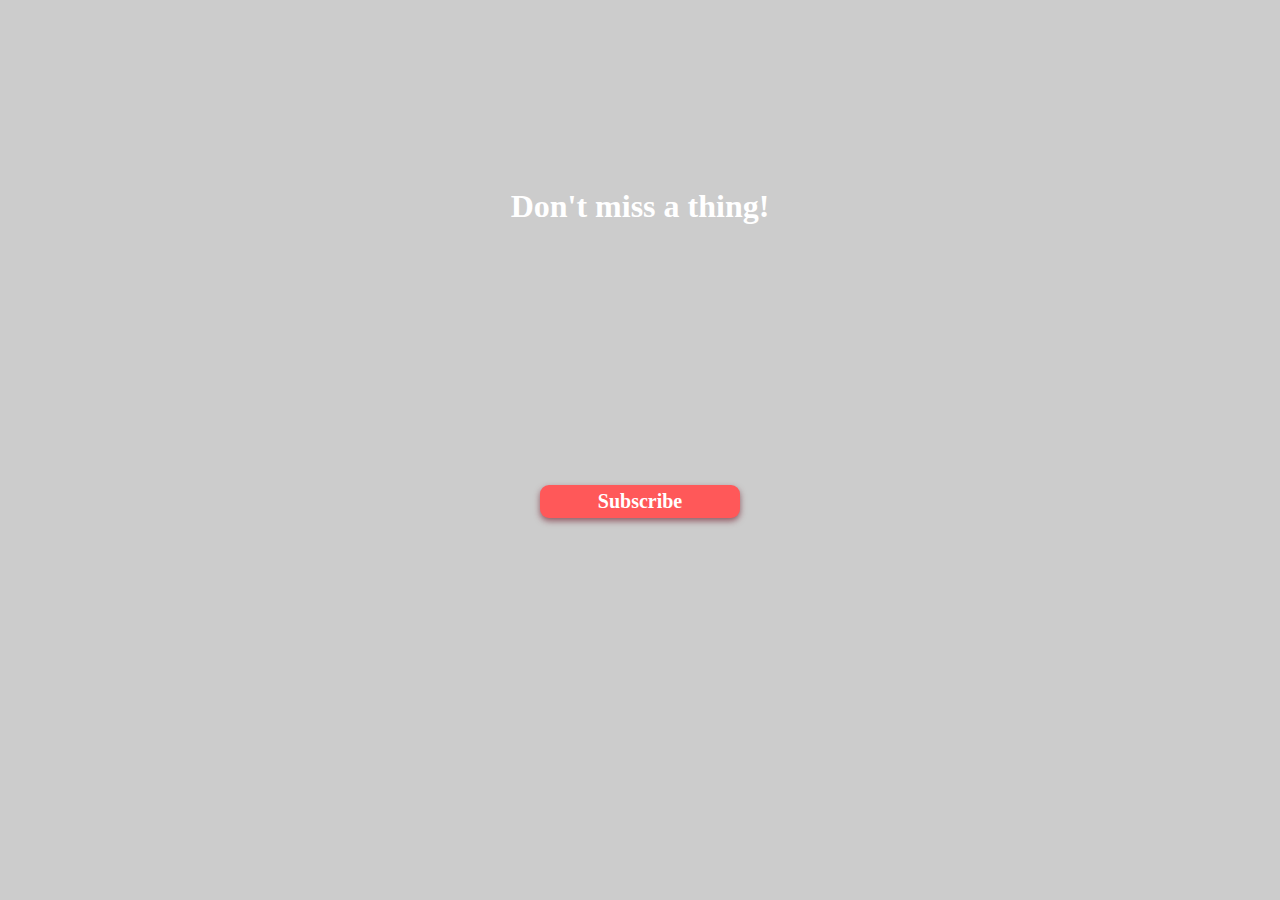
==== index.html @ 4e58246c "Update index.html" ====
<!DOCTYPE html>
<html>
<head>
	<title>
		Startup of your life
	</title>
	<link rel="stylesheet" href="https://maxcdn.bootstrapcdn.com/bootstrap/4.0.0-alpha.6/css/bootstrap.min.css" integrity="sha384-rwoIResjU2yc3z8GV/NPeZWAv56rSmLldC3R/AZzGRnGxQQKnKkoFVhFQhNUwEyJ" crossorigin="anonymous">
	<link rel="stylesheet" href="startup.css">
</head>
<body background="header.jpg" style="font-family: Montserrat">
	<div class="container">
		<h1>Don't miss a thing!</h1>
		<!--
		<form>
			Complete name<br><input type="text" name="Name" style="margin-bottom: 10px"><br>
			Email<br><input type="email" name="email" style="margin-bottom: 10px"><br>
			Confirm your email<br><input type="email" name="confirm email"><br>
		</form>-->

						<!-- Begin Mailchimp Signup Form -->
				<link href="//cdn-images.mailchimp.com/embedcode/slim-10_7.css" rel="stylesheet" type="text/css">
				<style type="text/css">
					#mc_embed_signup{clear:left; font:14px Helvetica,Arial,sans-serif; }
					/* Add your own Mailchimp form style overrides in your site stylesheet or in this style block.
					   We recommend moving this block and the preceding CSS link to the HEAD of your HTML file. */
				</style>
				<div id="mc_embed_signup">
					<form action="https://gmail.us3.list-manage.com/subscribe/post?u=0364667b064678d43ef2c77c8&amp;id=99135ec62c" method="post" id="mc-embedded-subscribe-form" name="mc-embedded-subscribe-form" class="validate" target="_blank" novalidate>
					    <div id="mc_embed_signup_scroll">
					    <!-- real people should not fill this in and expect good things - do not remove this or risk form bot signups-->
					    <div style="position: absolute; left: -5000px;" aria-hidden="true">
					    	<input type="text" name="b_0364667b064678d43ef2c77c8_99135ec62c" tabindex="-1" value="">
					    </div>
					    <div class="clear">
					    	<input type="submit" value="Subscribe" name="subscribe" id="mc-embedded-subscribe" class="primary">
					    </div>
					    </div>
					</form>
				</div>

				<!--End mc_embed_signup-->
		
	</div>
</body>
</html>
---- startup.css ----
html {
	font-family: Montserrat;
}

body { 
	background-repeat: no-repeat;
	background-attachment: fixed;
	background-position: center; 
	background-color: rgba(0, 0, 0, 0.2);
	background-blend-mode: overlay;
}

h1 {
	margin: 0px 0px 60px 0px;
}

.container {
	color: white;
	text-align: center;
	position:relative;
	top: 180px;
}

form {
	margin-top: 20px;
	font-family: Montserrat;
}

input {
	border-radius: 9px;
	border:none;
	box-shadow: 0px 3px 6px rgba(0, 0, 0, 0.2);
	width: 300px;
}

.primary {
	border-radius: 9px;
	padding: 5px 20px;
	width: 200px;
	margin-top:30px;
	background-color: #ff5859;
	border: none;
	box-shadow: 0px 3px 6px rgba(106, 13, 30, 0.6);
	color: white;
	font-family: Montserrat;
	font-weight:700;
	font-size: 20px;
	margin-top:200px;
	align-content: center;
}

.primary:hover {
	border-radius: 0px;
}
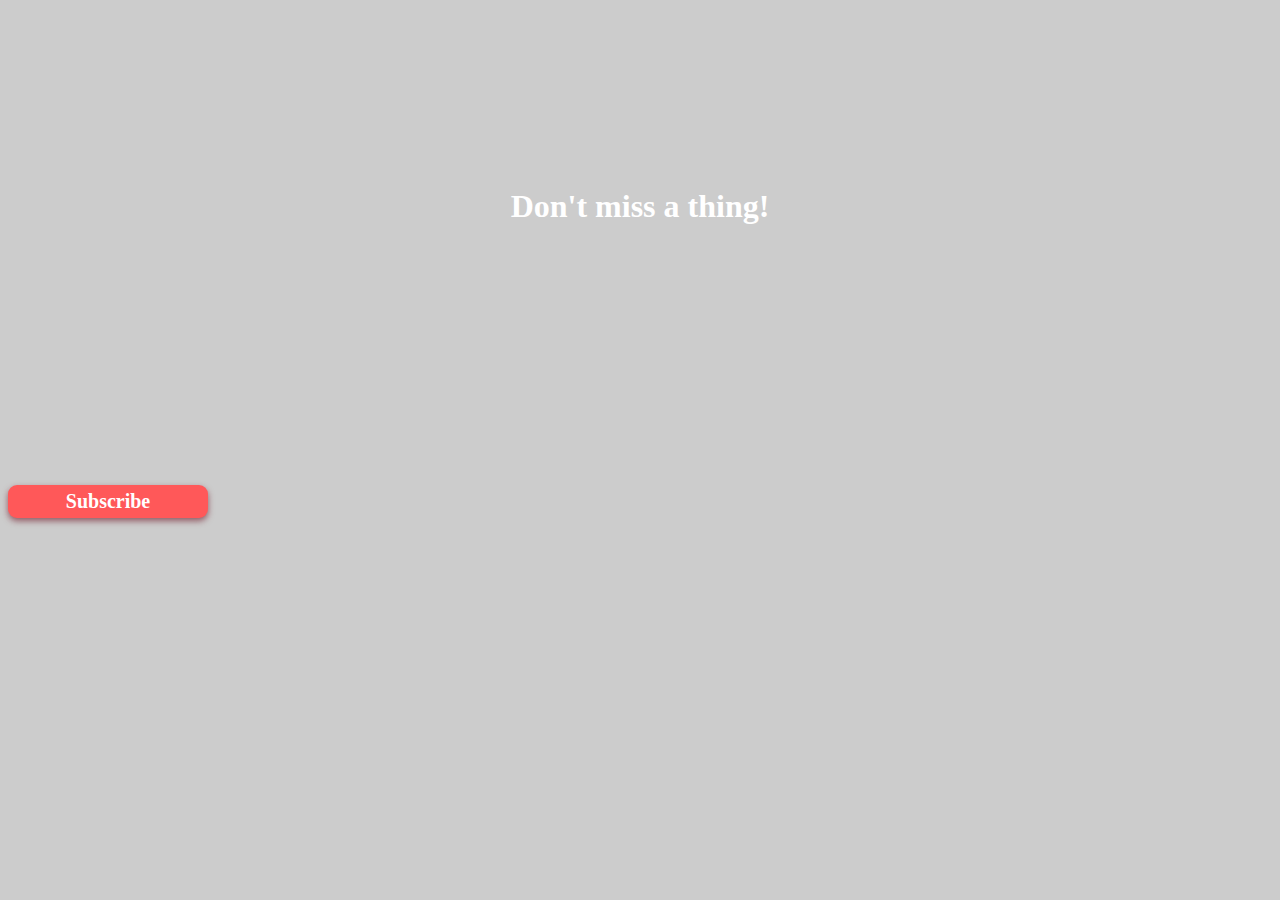
==== commit d3d8045f: "Update index.html" ====
--- a/index.html
+++ b/index.html
@@ -27,13 +27,13 @@
 				<div id="mc_embed_signup">
 					<form action="https://gmail.us3.list-manage.com/subscribe/post?u=0364667b064678d43ef2c77c8&amp;id=99135ec62c" method="post" id="mc-embedded-subscribe-form" name="mc-embedded-subscribe-form" class="validate" target="_blank" novalidate>
 					    <div id="mc_embed_signup_scroll">
-					    <!-- real people should not fill this in and expect good things - do not remove this or risk form bot signups-->
-					    <div style="position: absolute; left: -5000px;" aria-hidden="true">
-					    	<input type="text" name="b_0364667b064678d43ef2c77c8_99135ec62c" tabindex="-1" value="">
-					    </div>
-					    <div class="clear">
-					    	<input type="submit" value="Subscribe" name="subscribe" id="mc-embedded-subscribe" class="primary">
-					    </div>
+						    <!-- real people should not fill this in and expect good things - do not remove this or risk form bot signups-->
+						    <div style="position: absolute; left: -5000px;" aria-hidden="true">
+						    	<input type="text" name="b_0364667b064678d43ef2c77c8_99135ec62c" tabindex="-1" value="">
+						    </div>
+						    <div style="position: absolute;">
+						    	<input type="submit" value="Subscribe" name="subscribe" class="primary">
+						    </div>
 					    </div>
 					</form>
 				</div>
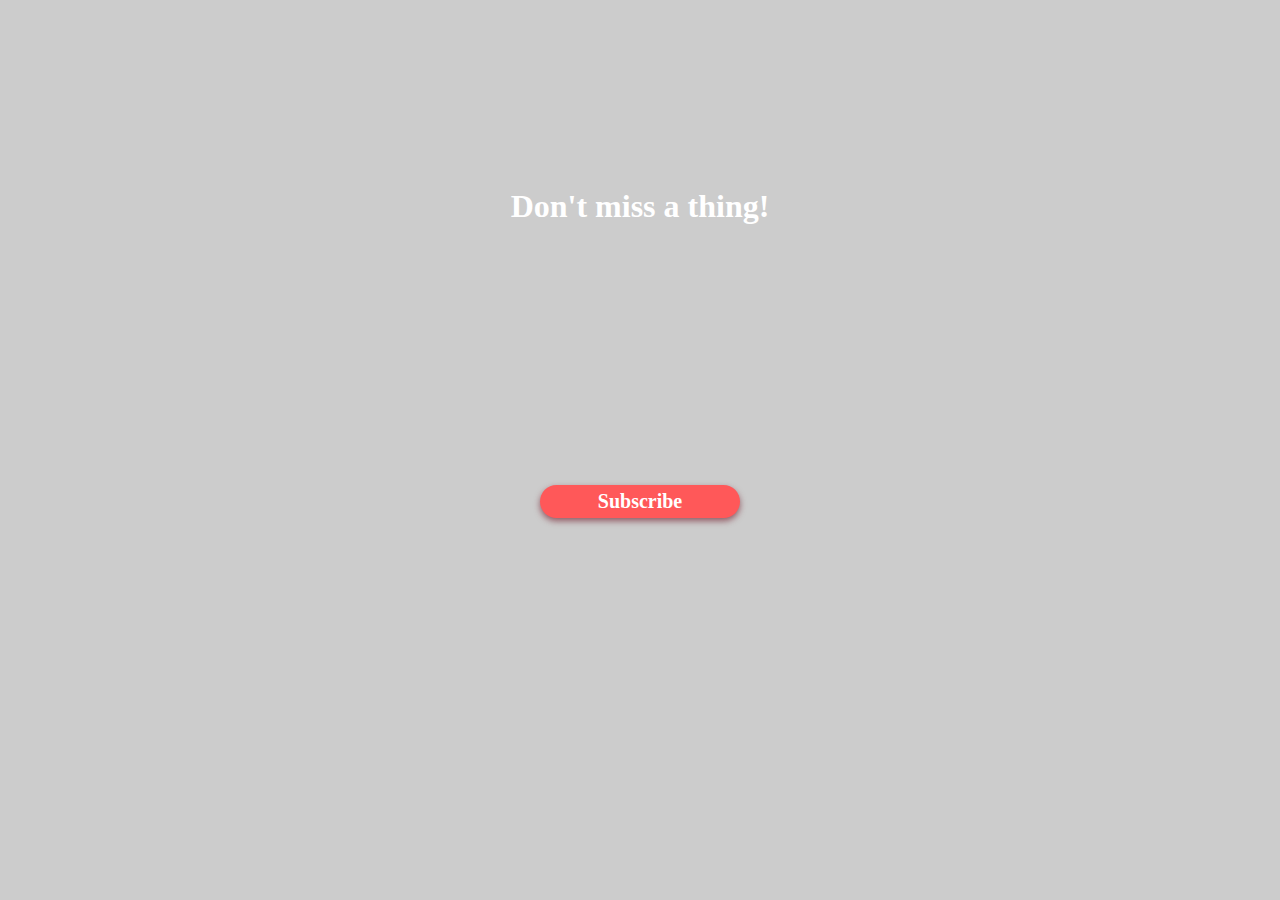
==== commit 71629c66: "css botón por fin" ====
--- a/index.html
+++ b/index.html
@@ -5,7 +5,7 @@
 		Startup of your life
 	</title>
 	<link rel="stylesheet" href="https://maxcdn.bootstrapcdn.com/bootstrap/4.0.0-alpha.6/css/bootstrap.min.css" integrity="sha384-rwoIResjU2yc3z8GV/NPeZWAv56rSmLldC3R/AZzGRnGxQQKnKkoFVhFQhNUwEyJ" crossorigin="anonymous">
-	<link rel="stylesheet" href="startup.css">
+	<link rel="stylesheet" href="style.css">
 </head>
 <body background="header.jpg" style="font-family: Montserrat">
 	<div class="container">
@@ -31,7 +31,7 @@
 						    <div style="position: absolute; left: -5000px;" aria-hidden="true">
 						    	<input type="text" name="b_0364667b064678d43ef2c77c8_99135ec62c" tabindex="-1" value="">
 						    </div>
-						    <div style="position: absolute;">
+						    <div style="position: relative;">
 						    	<input type="submit" value="Subscribe" name="subscribe" class="primary">
 						    </div>
 					    </div>
--- a/style.css
+++ b/style.css
@@ -0,0 +1,56 @@
+html {
+	font-family: Montserrat;
+}
+
+body { 
+	background-repeat: no-repeat;
+	background-attachment: fixed;
+	background-position: center; 
+	background-color: rgba(0, 0, 0, 0.2);
+	background-blend-mode: overlay;
+}
+
+h1 {
+	margin: 0px 0px 60px 0px;
+}
+
+.container {
+	color: white;
+	text-align: center;
+	position:relative;
+	top: 180px;
+}
+
+form {
+	margin-top: 20px;
+	font-family: Montserrat;
+}
+
+input {
+	border-radius: 9px;
+	border:none;
+	box-shadow: 0px 3px 6px rgba(0, 0, 0, 0.2);
+	width: 300px;
+}
+
+.primary {
+	border-radius: 100px;
+	padding: 5px 20px;
+	width: 200px;
+	border:none;
+	margin-top:30px;
+	background-color: #ff5859;
+	box-shadow: 0px 3px 6px rgba(106, 13, 30, 0.6);
+	color: white;
+	font-family: Montserrat;
+	font-weight:700;
+	font-size: 20px;
+	margin-top:200px;
+}
+
+.primary:hover {
+	transform: 230px;
+	transition-duration: 1s; 
+}
+
+
